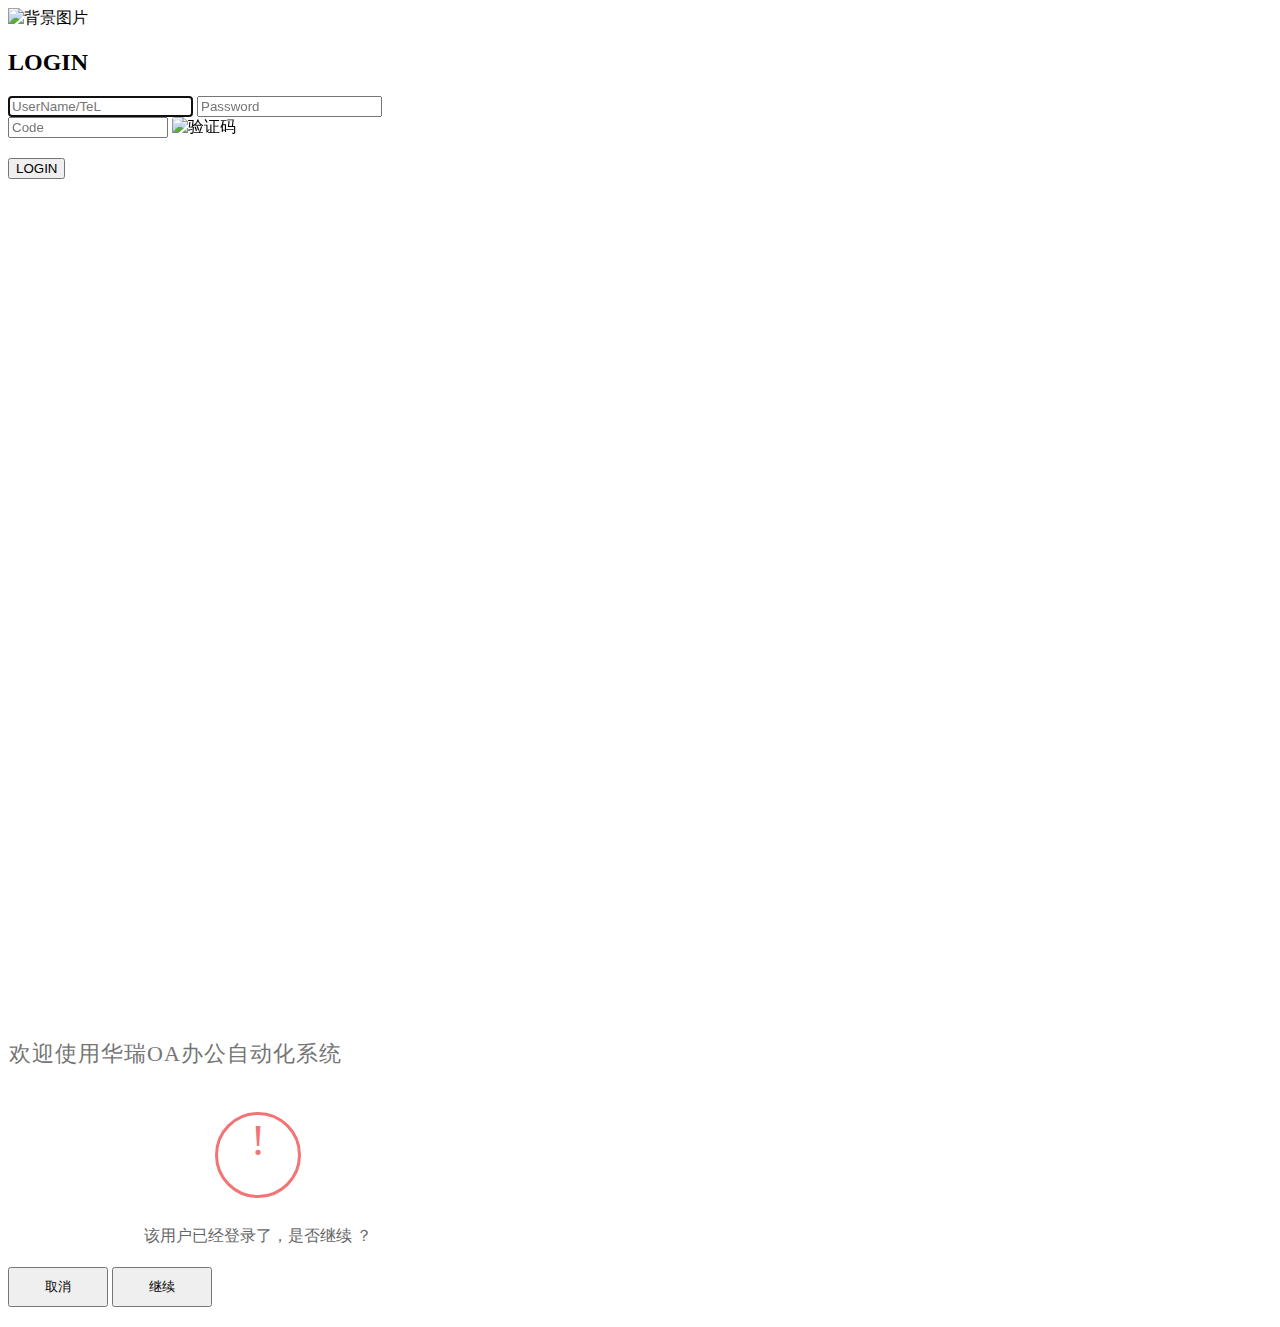
==== src/main/resources/static/login.html @ 2dc3b635 "龙意" ====
<!DOCTYPE html>
<html>
<head>
    <meta charset="UTF-8">
    <link href="images/favicon1.ico" rel="icon" type="image/x-icon"/>
    <link href="images/favicon1.ico" rel="shortcut icon" type="image/x-icon"/>
    <title>华瑞OA办公自动化系统</title>
    <link rel="stylesheet" href="bootstrap/css/bootstrap.min.css">
    <link rel="stylesheet" href="css/login.css">
    <style>

        .inp {
            border: 1px solid #cccccc;
            border-radius: 2px;
            padding: 0 10px;
            width: 278px;
            height: 40px;
            font-size: 18px;
        }

        /*
                .btn {
                    display: inline-block;
                    box-sizing: border-box;
                    border: 1px solid #cccccc;
                    border-radius: 2px;
                    width: 100px;
                    height: 40px;
                    line-height: 40px;
                    font-size: 16px;
                    color: #666;
                    cursor: pointer;
                    background: white linear-gradient(180deg, #ffffff 0%, #f3f3f3 100%);
                } */

        .btn:hover {
            background: #3c83a5;
            color: #fff;
        }

        #captcha {
            width: 300px;
            display: inline-block;
        }

        label {
            vertical-align: top;
            display: inline-block;
            width: 80px;
            text-align: right;
        }

        #wait {
            text-align: left;
            color: #666;
            margin: 0;
        }

        .thisimg:HOVER {
            cursor: pointer;
        }

        .test:FOCUS {
            border-color: #66afe9 !important;
        }

        .modal-dialog {
            width: 500px;
        }

        .modal-body .icon {
            height: 80px;
            width: 80px;
            margin: 20px auto;
            border-radius: 50%;
            color: #aad6aa;
            border: 3px solid #d9ead9;
            text-align: center;
            font-size: 44px;
        }

        .modal-body .icon .glyphicon {
            top: 11px;
        }

        .modal-p {
            margin: 20px auto;
        }

        .modal-body .modal-p h2 {
            text-align: center;
        }

        .modal-body .modal-p p {
            text-align: center;
            color: #666;
            font-size: 16px;
            padding-top: 8px;
            font-weight: 300;
        }

        .modal-p .btn {
            width: 100px;
            height: 40px;
        }

        .modal-error .icon {
            color: #f27474;
            border: 3px solid #f27474;
    </style>
</head>

<body>
<div class="cotn_principal">
    <div class="cont_centrar" style="top:5%;">
        <div class="cont_login">
            <div class="cont_forms cont_forms_active_login" style="height: 480px;width: 400px;border-radius: 15px;">
                <div class="cont_img_back_"><img src="images/timg.jpeg" alt="背景图片"/></div>
                <form action="usermanage/queryAoaUserByNameAndPwd" method="post" onsubmit="return check();">
                    <div class="cont_form_login" style="display: block;opacity: 1;width: 400px;">
                        <div class="alert alert-danger alert-dismissible" role="alert"
                             style="position: absolute;padding: 11px;display: none">
                            错误信息: <span class="error-mess"></span>
                            <button type="button" class="close" data-dismiss="alert" aria-label="Close"
                                    style="right:0px;"><span aria-hidden="true">&times;</span></button>
                        </div>
                        <h2>LOGIN</h2>
                        <input type="text" placeholder="UserName/TeL" autofocus="autofocus" value="" name="userName"
                               class="userName test"/>
                        <input type="password" placeholder="Password" value="" name="password" class="password test"/>
                        <input type="text" placeholder="Code" style="margin-bottom: 20px;width:152px" name="code"
                               class="code test"/>
                        <div class="login-img" style="display:inline-block">
                            <img class="thisimg" onclick="this.src='captcha?r'+Date.now()" src="images/captcha.jpg"
                                 alt="验证码" style="width: 100px;height: 42px;border-radius: 3px;">
                        </div>
                        <br>
                        <button class="btn_login btn" type="submit">LOGIN</button>

                    </div>
                </form>
            </div>
            <div style="border: 1px solid transparent;">
                <p style="margin-top: 550px;font-weight: 400;color: #757575;font-size: 22px;letter-spacing:1px ;">
                    欢迎使用华瑞OA办公自动化系统</p>
            </div>
        </div>

    </div>
</div>
<div class="modal fade in" id="mymodal" data-backdrop="static">
    <div class="modal-dialog" style="top: 20%;">
        <div class="modal-content">
            <div class="modal-body modal-error">
                <div class="icon">
                    <span class="glyphicon">!</span>
                </div>
                <div class="modal-p">
                    <!--<h2 style="text-align: center;">提示信息</h2>-->
                    <p class="modal-error-mess">该用户已经登录了，是否继续 ？</p>
                    <div class="modal-p">
                        <button type="button" class="btn btn-default" data-dismiss="modal">取消</button>
                        <button type="button" class="btn btn-primary contiue" data-dismiss="modal">继续</button>
                    </div>
                </div>
            </div>

        </div>
        <!-- /.modal-content -->
    </div>
    <!-- /.modal-dialog -->
</div>
<!-- /.modal -->
<script type="text/javascript" src="easyui/jquery.min.js"></script>
<script type="text/javascript" src="bootstrap/js/bootstrap.min.js"></script>
<script type="text/javascript">
    $('.test').on('click', function () {
        $(this).css('border', "1px solid transparent");
    })
    $('.contiue').on('click', function () {
        location.href = "/handlehas";
    })


    function check() {
        var userName = $('.userName').val().trim();
        var password = $('.password').val().trim();
        var code = $('.code').val().trim();
        console.log(userName);
        console.log(password);
        console.log(code);
        var count = 1;
        if (userName == null || userName == "") {
            $('.error-mess').text("登录账号不能为空!");
            $('.alert-danger').css('display', 'block');
            $('.userName').css('border-color', "#a94442");
            count = 0;
            return false;
        }
        if (password == null || password == "") {
            $('.error-mess').text("登录密码不能为空!");
            $('.alert-danger').css('display', 'block');
            $('.password').css('border-color', "#a94442");
            count = 0;
            return false;
        }
        if (code == null || code == "") {
            $('.error-mess').text("验证码不能为空!");
            $('.alert-danger').css('display', 'block');
            $('.code').css('border-color', "#a94442");
            count = 0;
            return false;
        }
        console.log(count);
        return true;
    }

</script>
</body>
</html>
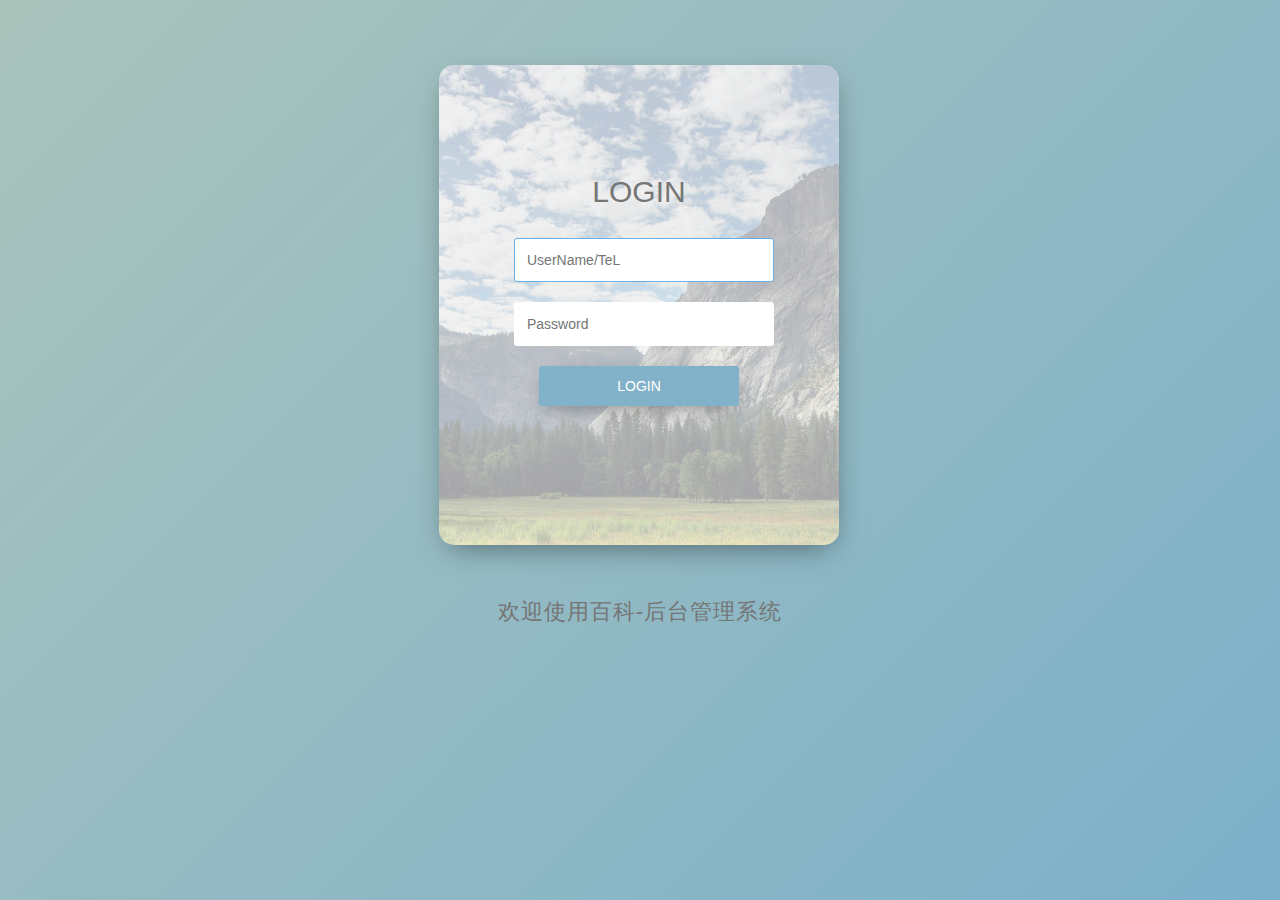
==== commit 0b647b4a: "龙意" ====
--- a/src/main/resources/static/login.html
+++ b/src/main/resources/static/login.html
@@ -4,8 +4,8 @@
     <meta charset="UTF-8">
     <link href="images/favicon1.ico" rel="icon" type="image/x-icon"/>
     <link href="images/favicon1.ico" rel="shortcut icon" type="image/x-icon"/>
-    <title>华瑞OA办公自动化系统</title>
-    <link rel="stylesheet" href="bootstrap/css/bootstrap.min.css">
+    <title>百科-后台管理系统</title>
+    <link rel="stylesheet" href="css/bootstrap.min.css">
     <link rel="stylesheet" href="css/login.css">
     <style>
 
@@ -16,6 +16,7 @@
             width: 278px;
             height: 40px;
             font-size: 18px;
+
         }
 
         /*
@@ -116,7 +117,7 @@
         <div class="cont_login">
             <div class="cont_forms cont_forms_active_login" style="height: 480px;width: 400px;border-radius: 15px;">
                 <div class="cont_img_back_"><img src="images/timg.jpeg" alt="背景图片"/></div>
-                <form action="usermanage/queryAoaUserByNameAndPwd" method="post" onsubmit="return check();">
+                <form action="user/login" method="post" onsubmit="return check();">
                     <div class="cont_form_login" style="display: block;opacity: 1;width: 400px;">
                         <div class="alert alert-danger alert-dismissible" role="alert"
                              style="position: absolute;padding: 11px;display: none">
@@ -128,12 +129,6 @@
                         <input type="text" placeholder="UserName/TeL" autofocus="autofocus" value="" name="userName"
                                class="userName test"/>
                         <input type="password" placeholder="Password" value="" name="password" class="password test"/>
-                        <input type="text" placeholder="Code" style="margin-bottom: 20px;width:152px" name="code"
-                               class="code test"/>
-                        <div class="login-img" style="display:inline-block">
-                            <img class="thisimg" onclick="this.src='captcha?r'+Date.now()" src="images/captcha.jpg"
-                                 alt="验证码" style="width: 100px;height: 42px;border-radius: 3px;">
-                        </div>
                         <br>
                         <button class="btn_login btn" type="submit">LOGIN</button>
 
@@ -142,7 +137,7 @@
             </div>
             <div style="border: 1px solid transparent;">
                 <p style="margin-top: 550px;font-weight: 400;color: #757575;font-size: 22px;letter-spacing:1px ;">
-                    欢迎使用华瑞OA办公自动化系统</p>
+                    欢迎使用百科-后台管理系统</p>
             </div>
         </div>
 
@@ -171,8 +166,8 @@
     <!-- /.modal-dialog -->
 </div>
 <!-- /.modal -->
-<script type="text/javascript" src="easyui/jquery.min.js"></script>
-<script type="text/javascript" src="bootstrap/js/bootstrap.min.js"></script>
+<script type="text/javascript" src="js/jquery.min.js"></script>
+<script type="text/javascript" src="js/bootstrap.min.js"></script>
 <script type="text/javascript">
     $('.test').on('click', function () {
         $(this).css('border', "1px solid transparent");
--- a/src/main/resources/static/css/login.css
+++ b/src/main/resources/static/css/login.css
@@ -0,0 +1,368 @@
+
+* {
+  margin: 0px auto;
+  padding: 0px;
+  text-align: center;
+font-family: 'Lato', sans-serif;
+}
+
+.cotn_principal {
+  position: absolute;
+  width: 100%;
+  height: 100%;
+/* Permalink - use to edit and share this gradient: http://colorzilla.com/gradient-editor/#cfd8dc+0,607d8b+100,b0bec5+100 */
+background: #aac4bc; /* Old browsers */
+background: -moz-linear-gradient(-45deg,  #aac4bc 0%, #eca8a8 100%, #eed5a9 100%); /* FF3.6-15 */
+background: -webkit-linear-gradient(-45deg,  #aac4bc 0%,#eca8a8 100%,#eed5a9 100%); /* Chrome10-25,Safari5.1-6 */
+background: linear-gradient(135deg, #aac4bc 0%,#7cb0ca 100%,#eed5a9 100%); /* W3C, IE10+, FF16+, Chrome26+, Opera12+, Safari7+ */
+filter: progid:DXImageTransform.Microsoft.gradient( startColorstr='#cfd8dc', endColorstr='#b0bec5',GradientType=1 ); /* IE6-9 fallback on horizontal gradient */
+
+}
+
+
+.cont_centrar {
+  position: relative;
+  float: left;
+   width: 100%;
+      
+}
+
+.cont_login {
+  position: relative;
+  width: 402px;
+  
+}
+
+.cont_back_info {  
+position: relative;
+  float: left;
+  width: 640px;
+  height: 280px;
+overflow: hidden;
+  background-color: #fff;
+  margin-top: 100px;
+box-shadow: 1px 10px 30px -10px rgba(0,0,0,0.5);
+}
+
+.cont_forms {
+  position: absolute;
+  overflow: hidden;
+  top:100px;
+left: 0px;
+  width: 320px;
+  height: 280px;
+  background-color: #eee;
+-webkit-transition: all 0.5s;
+-moz-transition: all 0.5s;
+-ms-transition: all 0.5s;
+-o-transition: all 0.5s;
+transition: all 0.5s;
+}
+
+.cont_forms_active_login {
+box-shadow: 1px 10px 30px -10px rgba(0,0,0,0.5);
+  height: 420px;  
+top:20px;
+left: 0px;
+  -webkit-transition: all 0.5s;
+-moz-transition: all 0.5s;
+-ms-transition: all 0.5s;
+-o-transition: all 0.5s;
+transition: all 0.5s;
+
+}
+
+.cont_forms_active_sign_up {
+box-shadow: 1px 10px 30px -10px rgba(0,0,0,0.5);
+  height: 430px;  
+top:20px;
+left:320px;
+-webkit-transition: all 0.5s;
+-moz-transition: all 0.5s;
+-ms-transition: all 0.5s;
+-o-transition: all 0.5s;
+transition: all 0.5s;
+}
+
+.cont_img_back_grey {
+  position: absolute;
+  width: 950px;
+top:-80px;
+  left: -116px;
+}
+
+.cont_img_back_grey > img {
+  width: 100%;
+ -webkit-filter: grayscale(100%);     filter: grayscale(100%);
+opacity: 0.2;
+animation-name: animar_fondo;
+  animation-duration: 20s;
+animation-timing-function: linear;
+animation-iteration-count: infinite;
+animation-direction: alternate;
+
+}
+
+.cont_img_back_ {
+  position: absolute;
+  width: 950px;
+top:-80px;
+  left: -116px;
+}
+
+.cont_img_back_ > img {
+  width: 100%;
+opacity: 0.3;
+animation-name: animar_fondo;
+animation-duration: 20s;
+animation-timing-function: linear;
+animation-iteration-count: infinite;
+animation-direction: alternate;
+}
+
+.cont_forms_active_login > .cont_img_back_ {
+top:0px;  
+  -webkit-transition: all 0.5s;
+-moz-transition: all 0.5s;
+-ms-transition: all 0.5s;
+-o-transition: all 0.5s;
+transition: all 0.5s;
+}
+
+.cont_forms_active_sign_up > .cont_img_back_ {
+top:0px;  
+left: -435px;
+  -webkit-transition: all 0.5s;
+-moz-transition: all 0.5s;
+-ms-transition: all 0.5s;
+-o-transition: all 0.5s;
+transition: all 0.5s;
+}
+ 
+
+.cont_info_log_sign_up {
+position: absolute;
+  width: 640px;
+  height: 280px;
+  top: 100px;
+z-index: 1;
+} 
+
+.col_md_login {
+  position: relative;
+  float: left;
+  width: 50%;
+}
+
+.col_md_login > h2 {
+  font-weight: 400;
+margin-top: 70px;
+    color: #757575;
+}
+
+.col_md_login > p {
+ font-weight: 400;
+margin-top: 15px;
+width: 80%;
+    color: #37474F;
+}
+
+.btn_login { 
+background-color: #82b2c9;
+  border: none;
+  padding: 10px;
+width: 200px;
+border-radius:3px;
+box-shadow: 1px 5px 20px -5px rgba(0,0,0,0.4);
+  color: #fff;
+margin-top: 20px;
+cursor: pointer;
+}
+
+.col_md_sign_up {
+  position: relative;
+  float: left;
+  width: 50%;  
+}
+
+.cont_ba_opcitiy > h2 {
+  font-weight: 400;
+  color: #fff;
+}
+
+.cont_ba_opcitiy > p {
+ font-weight: 400;
+margin-top: 15px;
+ color: #fff;
+}
+/* ----------------------------------
+background text    
+------------------------------------
+ */
+.cont_ba_opcitiy {
+  position: relative;
+  background-color: rgba(187, 168, 170, 0.79);
+  width: 80%;
+  border-radius:3px ;
+margin-top: 60px;
+padding: 15px 0px;
+}
+
+.btn_sign_up { 
+background-color: #f44336;
+  border: none;
+  padding: 10px;
+width: 200px;
+border-radius:3px;
+box-shadow: 1px 5px 20px -5px rgba(0,0,0,0.4);
+  color: #fff;
+margin-top: 10px;
+cursor: pointer;
+}
+.cont_forms_active_sign_up {
+z-index: 2;  
+}
+
+
+@-webkit-keyframes animar_fondo {
+  from { -webkit-transform: scale(1) translate(0px);
+-moz-transform: scale(1) translate(0px);
+-ms-transform: scale(1) translate(0px);
+-o-transform: scale(1) translate(0px);
+transform: scale(1) translate(0px); }
+  to { -webkit-transform: scale(1.5) translate(50px);
+-moz-transform: scale(1.5) translate(50px);
+-ms-transform: scale(1.5) translate(50px);
+-o-transform: scale(1.5) translate(50px);
+transform: scale(1.5) translate(50px); }
+}
+@-o-keyframes identifier {
+  from { -webkit-transform: scale(1);
+-moz-transform: scale(1);
+-ms-transform: scale(1);
+-o-transform: scale(1);
+transform: scale(1); }
+  to { -webkit-transform: scale(1.5);
+-moz-transform: scale(1.5);
+-ms-transform: scale(1.5);
+-o-transform: scale(1.5);
+transform: scale(1.5); }
+
+}
+@-moz-keyframes identifier {
+  from { -webkit-transform: scale(1);
+-moz-transform: scale(1);
+-ms-transform: scale(1);
+-o-transform: scale(1);
+transform: scale(1); }
+  to { -webkit-transform: scale(1.5);
+-moz-transform: scale(1.5);
+-ms-transform: scale(1.5);
+-o-transform: scale(1.5);
+transform: scale(1.5); }
+
+}
+@keyframes identifier {
+  from { -webkit-transform: scale(1);
+-moz-transform: scale(1);
+-ms-transform: scale(1);
+-o-transform: scale(1);
+transform: scale(1); }
+  to { -webkit-transform: scale(1.5);
+-moz-transform: scale(1.5);
+-ms-transform: scale(1.5);
+-o-transform: scale(1.5);
+transform: scale(1.5); }
+}
+.cont_form_login {
+  position: absolute;
+  opacity: 0;
+display: none;
+  width: 320px;
+  -webkit-transition: all 0.5s;
+-moz-transition: all 0.5s;
+-ms-transition: all 0.5s;
+-o-transition: all 0.5s;
+transition: all 0.5s;
+}
+
+.cont_forms_active_login {
+z-index: 2;  
+}
+.cont_forms_active_login  >.cont_form_login {
+}
+
+.cont_form_sign_up {
+  position: absolute;
+  width: 320px;
+float: left;
+  opacity: 0;
+display: none;
+  -webkit-transition: all 0.5s;
+-moz-transition: all 0.5s;
+-ms-transition: all 0.5s;
+-o-transition: all 0.5s;
+transition: all 0.5s;
+}
+
+  
+.cont_form_sign_up > input {
+text-align: left;
+  padding: 15px 5px;
+margin-left: 10px;
+margin-top: 20px;
+  width: 260px;
+border: none;
+    color: #757575;
+}
+
+.cont_form_sign_up > h2 {
+margin-top: 50px; 
+font-weight: 400;
+  color: #757575;
+}
+
+
+.cont_form_login > input {
+  padding: 11px 12px;
+margin-left: 10px;
+margin-top: 20px;
+  width: 260px;
+border: 1px solid transparent;
+text-align: left;
+  color: #318cb9;
+  font-size: 14px;
+      border-radius: 3px;
+outline: none;     
+}
+input:focus{
+	border: 1px solid #4bbff9;
+}
+
+.cont_form_login > h2 {
+margin-top: 110px; 
+font-weight: 400;
+  color: #757575;
+}
+.cont_form_login > a,.cont_form_sign_up > a  {
+  color: #757575;
+    position: relative;
+    float: left;
+    margin: 10px;
+margin-left: 30px;
+}
+.cont_form_login .forget{
+    margin-left: 126px;
+    padding: 5px;
+}
+.cont_form_login .forget:hover{
+	color: #fff;
+}
+.alert-danger{
+	position: absolute;
+    display: block;
+    width: 90%;
+    margin-top: 10%;
+    margin-left: 5%;
+    text-align: left;
+}
